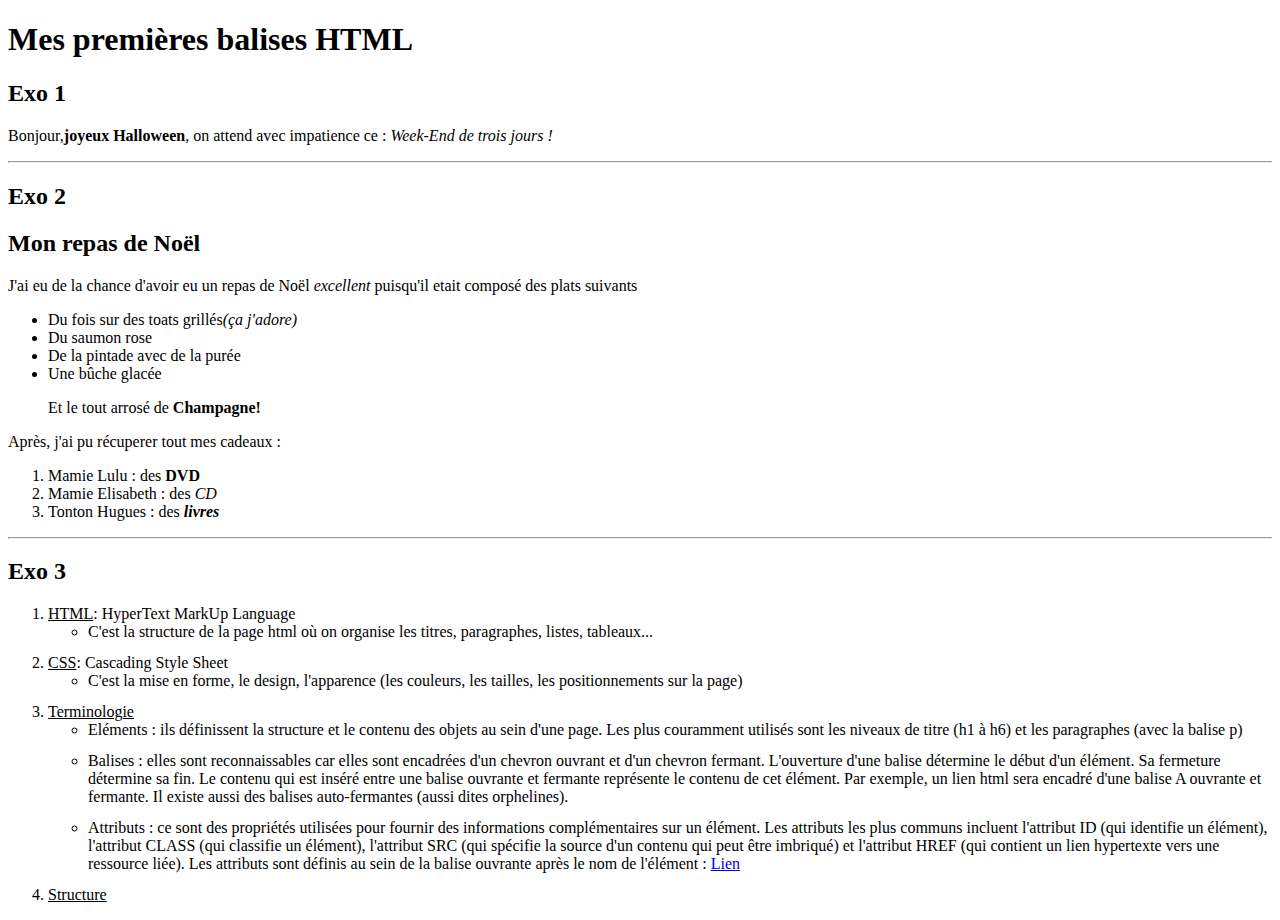
==== exercices.html @ e47876d4 "Création fichiers html et css" ====
<!DOCTYPE html>
<html lang="fr">

<head>

    <title> Exercices HTML</title>

</head>
    <body>
        <h1><strong>Mes premières balises HTML</strong> </h1>

        <h2><strong>Exo 1</strong></h2>

        <p>Bonjour,<strong>joyeux Halloween</strong>, on attend avec impatience ce :<em> Week-End de trois jours !</em> </p>

        <hr />
       
        <h2><strong>Exo 2 </strong></h2>
        <h2><strong>Mon repas de Noël </strong></h2>

        <p>
            J'ai eu de la chance d'avoir eu un repas de Noël <em>excellent</em> puisqu'il etait composé des plats suivants
        </p>
            <ul>
                <li>Du fois sur des toats grillés<em>(ça j'adore)</em></li>
                <li>Du saumon rose</li>
                <li>De la pintade avec de la purée</li>
                <li>Une bûche glacée </li>
                <p>Et le tout arrosé de <strong>Champagne!</strong></p>
            </ul>

            <p>Après, j'ai pu récuperer tout mes cadeaux :</p>
            <ol>
                <li>Mamie Lulu : des <strong>DVD</strong></li>
                <li>Mamie Elisabeth : des <em>CD</em></li>
                <li>Tonton Hugues : des <strong><em>livres</em></strong></li>
            </ol>
    

    <section>
        <hr />
    </section>

    <h2><strong>Exo 3</strong></h2>
 
    <ol>
        <li><u>HTML</u>: HyperText MarkUp Language</li>
         <ul> 
             <li> C'est la structure de la page html où on organise les titres, paragraphes, listes, tableaux...
            </li> 
             </ul>
             <pre></pre>
        <li><u>CSS</u>: Cascading Style Sheet</li>
            <ul> 
                 <li>C'est la mise en forme, le design, l'apparence (les couleurs, les tailles, les positionnements sur la page)
           </li> 
            </ul>
            <pre></pre>

        <li><u>Terminologie</u></li>
        <ul>
            <li>Eléments : ils définissent la structure et le contenu des objets au sein d'une page. Les plus couramment utilisés sont les niveaux de titre (h1 à h6) et les paragraphes (avec la balise p)</li>
            <pre></pre>
            <li>Balises : elles sont reconnaissables car elles sont encadrées d'un chevron ouvrant et d'un chevron fermant. L'ouverture d'une balise détermine le début d'un élément. Sa fermeture détermine sa fin. Le contenu qui est inséré entre une balise ouvrante et fermante représente le contenu de cet élément. Par exemple, un lien html sera encadré d'une balise A ouvrante et fermante. Il existe aussi des balises auto-fermantes (aussi dites orphelines).</li>
            <pre></pre>
            <li>Attributs : ce sont des propriétés utilisées pour fournir des informations complémentaires sur un élément. Les attributs les plus communs incluent l'attribut ID (qui identifie un élément), l'attribut CLASS (qui classifie un élément), l'attribut SRC (qui spécifie la source d'un contenu qui peut être imbriqué) et l'attribut HREF (qui contient un lien hypertexte vers une ressource liée). Les attributs sont définis au sein de la balise ouvrante après le nom de l'élément :
                <a href="https://github.com/Ma6Tvacoder-Docs/partages">Lien</a>
                <pre></pre>
                </li>
        </ul>
        <li><u>Structure</u></li>

    
    </ol>
</body>
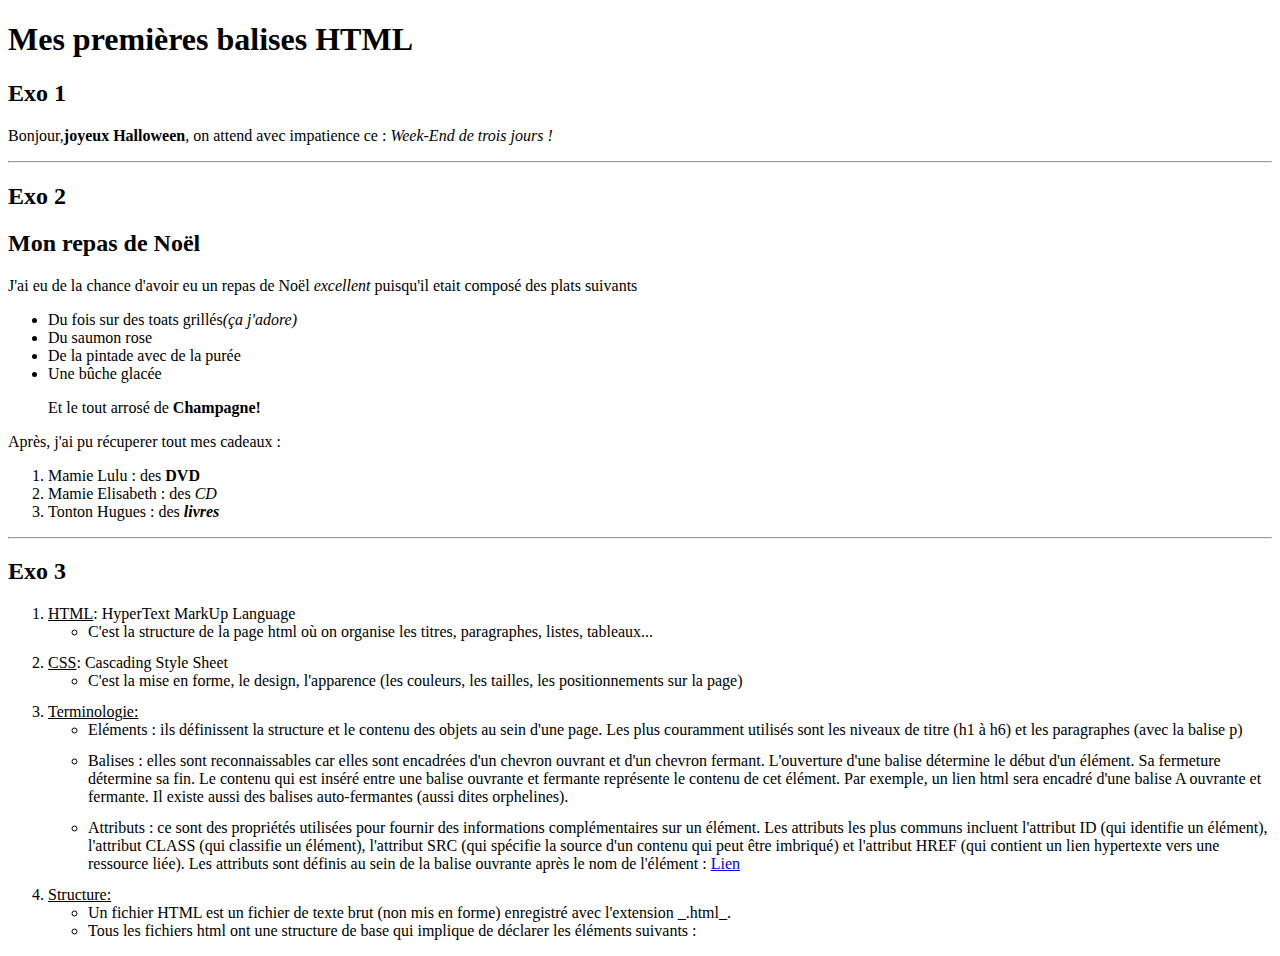
==== commit 6d2ed4f0: "Exercices Css Mignon" ====
--- a/exercices.html
+++ b/exercices.html
@@ -57,7 +57,7 @@
             </ul>
             <pre></pre>
 
-        <li><u>Terminologie</u></li>
+        <li><u>Terminologie:</u></li>
         <ul>
             <li>Eléments : ils définissent la structure et le contenu des objets au sein d'une page. Les plus couramment utilisés sont les niveaux de titre (h1 à h6) et les paragraphes (avec la balise p)</li>
             <pre></pre>
@@ -68,7 +68,23 @@
                 <pre></pre>
                 </li>
         </ul>
-        <li><u>Structure</u></li>
+        <li><u>Structure:</u></li>
+            <ul>
+                <li>Un fichier HTML est un fichier de texte brut (non mis en forme) enregistré avec l'extension _.html_.</li>
+            <li>Tous les fichiers html ont une structure de base qui implique de déclarer les éléments suivants :
+
+            <!DOCTYPE html>
+            <html>
+<head>
+<title></title>
+</head>
+<body>
+
+</body>
+</html>
+            </li>
+
+            </ul>
 
     
     </ol>
